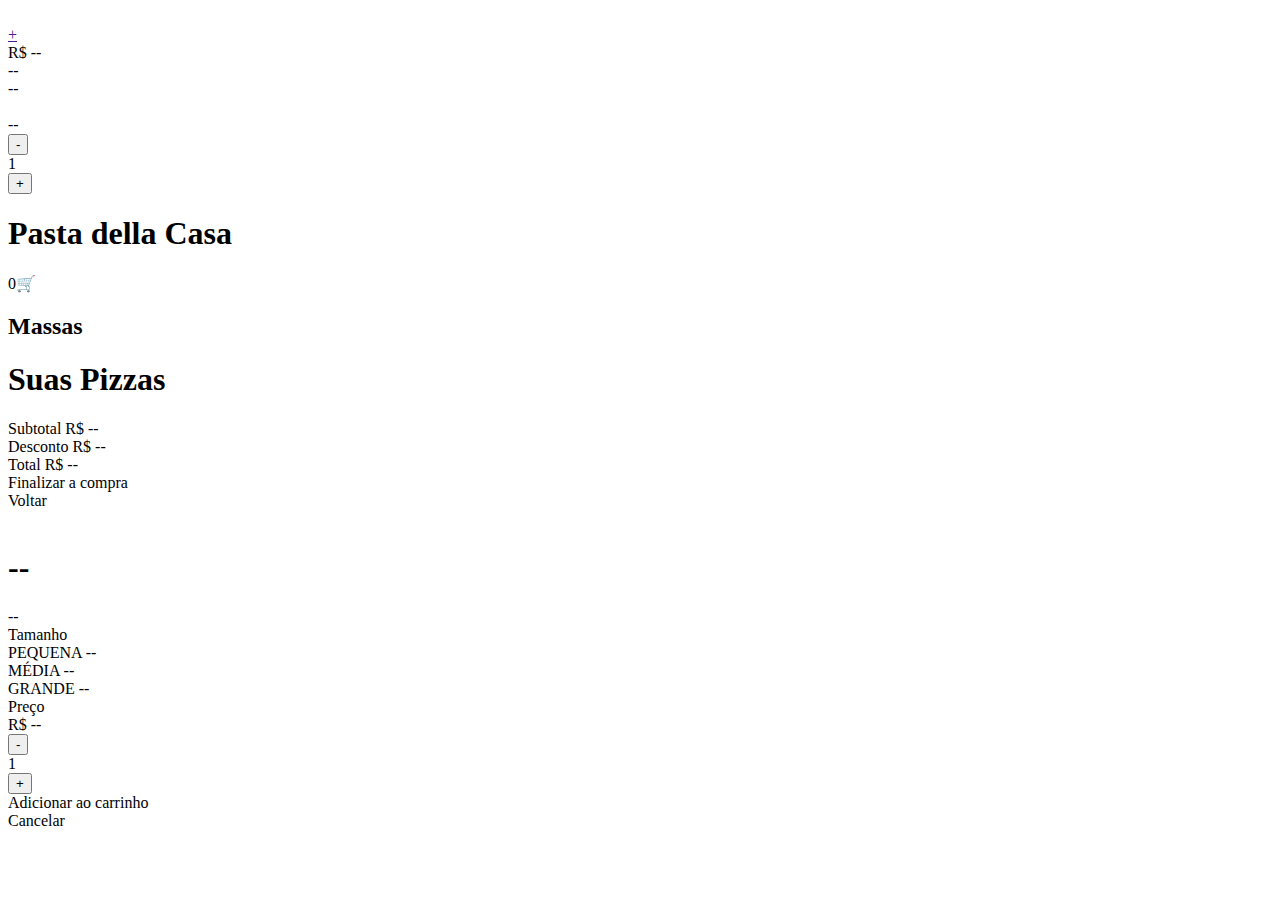
==== index.html @ 9a55bc13 "Create index.html" ====
<!DOCTYPE html>
<html lang="pt-br">
<head>
    <meta charset="utf-8" />
    <meta name="viewport" content="width=device-width, initial-scale=1.0">
    <link rel="icon" href="imagem/" />

    <title>Pasta della Casa</title>
    <link rel="stylesheet" href="style.css" />
</head>
<body>

    <!-- modelos de pizza na lista e no carrinho -->
    <div class="models">

        <!-- pizza na lista -->
        <div class="pizza-item">
            <a href="">
                <div class="pizza-item--img"><img src="" /></div>
                <div class="pizza-item--add">+</div>
            </a>
            <div class="pizza-item--price">R$ --</div>
            <div class="pizza-item--name">--</div>
            <div class="pizza-item--desc">--</div>
        </div>

        <!-- pizza no carrinho -->
        <div class="cart--item">
            <img src="" />
            <div class="cart--item-nome">--</div>
            <div class="cart--item--qtarea">
                <button class="cart--item-qtmenos">-</button>
                <div class="cart--item--qt">1</div>
                <button class="cart--item-qtmais">+</button>
            </div>
        </div>

    </div>
    <!-- /models -->

    <!-- .menu-openner aparecera no modo mobile -->
    <header>
        <h1>Pasta della Casa</h1>
        <div class="menu-openner"><span>0</span>🛒</div>
    </header>
    <!-- /menu-openner -->

    <!-- conteudo principal -->
    <main>
        
        <h2>Massas</h2>

        <div class="pizza-area"></div>
    </main>
    <!-- /conteudo principal -->

    <!-- aside do carrinho -->
    <aside>
        <div class="cart--area">
            <div class="menu-closer"></i></div>
            <h1>Suas Pizzas</h1>
            <div class="cart"></div>
            <div class="cart--details">
                <div class="cart--totalitem subtotal">
                    <span>Subtotal</span>
                    <span>R$ --</span>
                </div>
                <div class="cart--totalitem desconto">
                    <span>Desconto</span>
                    <span>R$ --</span>
                </div>
                <div class="cart--totalitem total big">
                    <span>Total</span>
                    <span>R$ --</span>
                </div>
                <div class="cart--finalizar">Finalizar a compra</div>
            </div>
        </div>
    </aside>
    <!-- /aside do carrinho -->

    <!-- janela modal .pizzaWindowArea -->
    <div class="pizzaWindowArea">
        <div class="pizzaWindowBody">
            <div class="pizzaInfo--cancelMobileButton">Voltar</div>
            <div class="pizzaBig">
                <img src="" />
            </div>
            <div class="pizzaInfo">
                <h1>--</h1>
                <div class="pizzaInfo--desc">--</div>
                <div class="pizzaInfo--sizearea">
                    <div class="pizzaInfo--sector">Tamanho</div>
                    <div class="pizzaInfo--sizes">
                        <div data-key="p" class="pizzaInfo--size">PEQUENA 
                        <span>--</span></div>
                        <div data-key="m" class="pizzaInfo--size">MÉDIA 
                        <span>--</span></div>
                        <div data-key="g" class="pizzaInfo--size selected">GRANDE 
                        <span>--</span></div>
                    </div>
                </div>
                <div class="pizzaInfo--pricearea">
                    <div class="pizzaInfo--sector">Preço</div>
                    <div class="pizzaInfo--price">
                        <div class="pizzaInfo--actualPrice">R$ --</div>
                        <div class="pizzaInfo--qtarea">
                            <button class="pizzaInfo--qtmenos">-</button>
                            <div class="pizzaInfo--qt">1</div>
                            <button class="pizzaInfo--qtmais">+</button>
                        </div>
                    </div>
                </div>
                <div class="pizzaInfo--addButton">Adicionar ao carrinho</div>
                <div class="pizzaInfo--cancelButton">Cancelar</div>
            </div>
        </div>
    </div>
    <!-- /janela modal .pizzaWindowArea -->

    <script src="pizzas.js"></script>
    <script src="javascript.js"></script>
</body>
</html>
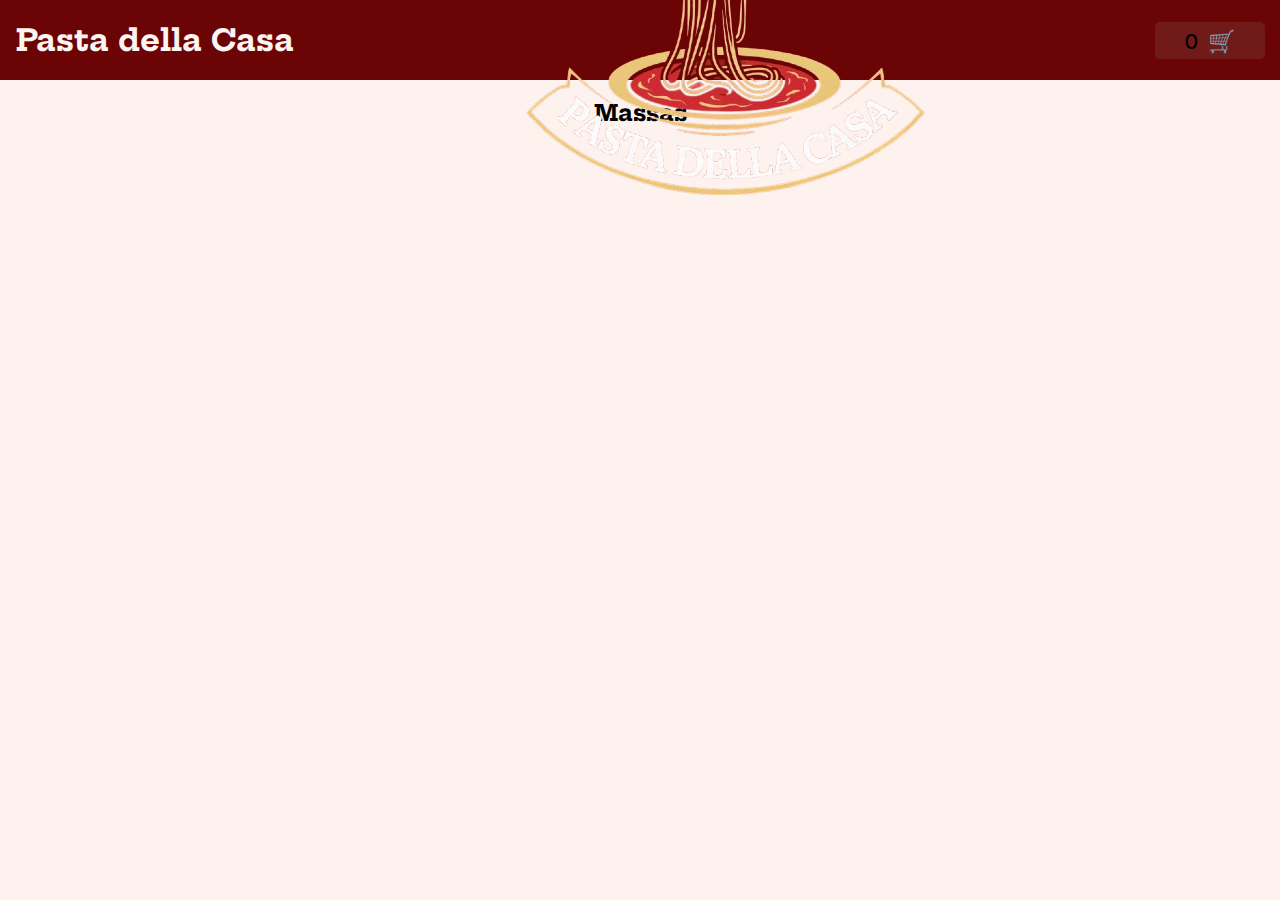
==== commit 3b4979d2: "Update index.html" ====
--- a/index.html
+++ b/index.html
@@ -4,9 +4,11 @@
     <meta charset="utf-8" />
     <meta name="viewport" content="width=device-width, initial-scale=1.0">
     <link rel="icon" href="imagem/" />
+    <link rel="shortcut icon" href="imagem/logo.jpeg" type="image/x-icon">
 
     <title>Pasta della Casa</title>
     <link rel="stylesheet" href="style.css" />
+    
 </head>
 <body>
 
@@ -41,6 +43,7 @@
     <!-- .menu-openner aparecera no modo mobile -->
     <header>
         <h1>Pasta della Casa</h1>
+        <img src="imagem/logo menor.png" id="logo">
         <div class="menu-openner"><span>0</span>🛒</div>
     </header>
     <!-- /menu-openner -->
@@ -53,7 +56,7 @@
         <div class="pizza-area"></div>
     </main>
     <!-- /conteudo principal -->
-
+    
     <!-- aside do carrinho -->
     <aside>
         <div class="cart--area">
@@ -92,11 +95,11 @@
                 <div class="pizzaInfo--sizearea">
                     <div class="pizzaInfo--sector">Tamanho</div>
                     <div class="pizzaInfo--sizes">
-                        <div data-key="p" class="pizzaInfo--size">PEQUENA 
+                        <div data-key="p" class="pizzaInfo--size">1 Prato
                         <span>--</span></div>
-                        <div data-key="m" class="pizzaInfo--size">MÉDIA 
+                        <div data-key="m" class="pizzaInfo--size">2 Pratos
                         <span>--</span></div>
-                        <div data-key="g" class="pizzaInfo--size selected">GRANDE 
+                        <div data-key="g" class="pizzaInfo--size selected">3 Pratos
                         <span>--</span></div>
                     </div>
                 </div>
@@ -117,7 +120,6 @@
         </div>
     </div>
     <!-- /janela modal .pizzaWindowArea -->
-
     <script src="pizzas.js"></script>
     <script src="javascript.js"></script>
 </body>
--- a/style.css
+++ b/style.css
@@ -0,0 +1,516 @@
+@import url('https://fonts.googleapis.com/css?family=Hepta+Slab:400,700|Lato:400,700&display=swap');
+
+* {
+    box-sizing: border-box;
+}
+
+body {
+    background-color:#fcefe9d2;
+    font-family:'Lato', Helvetica, Arial;
+    font-size:15px;
+    display:flex;
+    margin:0;
+    min-height:100vh;
+}
+
+.models {
+    display:none;
+}
+
+header {
+    position: fixed;
+    left:0;
+    top:0;
+    right:0;
+    height:80px;
+    background-color:#6b0404;
+    display:flex; /* none; */
+    justify-content:space-between; /* flex-end; */
+    align-items: center;
+}
+
+header h1 {
+    margin-left: 1rem;
+    color: #fdf4f4;
+}
+
+.menu-openner {
+    margin-right: 15px;
+    font-size: 22px;
+    background-color: #948a8a2a;
+    padding: 5px 30px;
+    border-radius: 5px;
+    cursor: pointer;
+}
+
+.menu-openner span {
+    margin-right:10px;
+}
+
+.menu-closer {
+    width:32px;
+    height:32px;
+    display:none;
+    font-size: 30px;
+}
+
+aside {
+    background-color:#ffffffe5;
+    width:0vw;
+    font-family:'Hepta Slab', Helvetica, Arial;
+    transition:all ease .2s;
+    overflow-x:hidden;
+}
+
+aside.show {
+    width:30vw;
+}
+
+.cart--area {
+    padding: 100px;;
+}
+
+main {
+    flex:1;
+    padding:20px;
+    margin-top:60px;
+}
+
+h1, h2 {
+    font-family:'Hepta Slab', Helvetica, Arial;
+    text-align: center;
+}
+
+.pizza-area {
+    display:grid;
+    grid-template-columns: repeat(3, 1fr);
+}
+
+.pizza-item {
+    text-align: center;
+    max-width:250px;
+    font-family:'Hepta Slab', Helvetica, Arial;
+    margin:0 auto 50px auto;
+}
+
+.pizza-item a {
+    display:flex;
+    flex-direction: column;
+    align-items:center;
+    text-decoration: none;
+}
+
+.pizza-item--img {
+    width:200px;
+    height:200px;
+    background-color:#eeeeee;
+    border-radius:100px;
+    box-shadow:0px 10px 50px rgba(15, 15, 15, 0.2);
+}
+
+.pizza-item--img img {
+    width:100%;
+    height:auto;
+    border-radius: 1rem;
+}
+
+.pizza-item--add {
+    width:50px;
+    height:50px;
+    line-height:50px;
+    border-radius:25px;
+    background-color:#857272a6;
+    text-align:center;
+    color:#ffffff9d;
+    font-size:22px;
+    cursor:pointer;
+    margin-top:-25px;
+    transition:all ease .10s;
+}
+
+.pizza-item a:hover .pizza-item--add {
+    background-color:#0f0e0e9a;
+}
+
+.pizza-item--price {
+    font-size:20px;
+    color:#520606;
+    margin-top:5px;
+}
+
+.pizza-item--name {
+    font-size:25px;
+    font-weight: bold;
+    color:#350101;
+    margin-top:5px;
+}
+
+.pizza-item--desc {
+    font-size:13px;
+    color:#440202be;
+    margin-top:8px;
+}
+
+.pizzaWindowArea {
+    position:fixed;
+    left:0;
+    top:0;
+    bottom:0;
+    right:0;
+    background-color:rgba(248, 248, 248, 0.199);
+    display:none;
+    transition: all ease .5s;
+    justify-content: center;
+    align-items: center;
+    overflow-y:auto;
+}
+
+.pizzaWindowBody {
+    width:900px;
+    background-color:#f7f2f2;
+    border-radius:10px;
+    box-shadow:0px 0px 15px #130000;
+    display:flex;
+    margin:20px 0px;
+}
+
+.pizzaBig {
+    flex:1;
+    display:flex;
+    justify-content: center;
+    align-items: center;
+}
+
+.pizzaBig--back {
+    position:absolute;
+    width:30px;
+    height:30px;
+    background-color:#000000;
+}
+
+.pizzaBig img {
+    height:400px;
+    width:auto;
+}
+
+.pizzaInfo {
+    flex:1;
+    font-family:'Hepta Slab', Helvetica, Arial;
+    padding-bottom:50px;
+}
+
+.pizzaInfo h1 {
+    margin-top:50px;
+}
+
+.pizzaInfo .pizzaInfo--desc {
+    font-size:15px;
+    color:#a19c9c;
+    margin-top:10px;
+    font-family:'Lato',Helvetica,Arial;
+}
+
+.pizzaInfo--sector {
+    color:#8d8c8c;
+    text-transform: uppercase;
+    font-size:14px;
+    margin-top:30px;
+    margin-bottom:10px;
+}
+
+.pizzaInfo--sizes {
+    display:inline-flex;
+    border-radius:10px;
+    overflow:hidden;
+}
+
+.pizzaInfo--size {
+    padding:10px 15px;
+    color:#000;
+    background-color:#e2e1e1;
+    font-size:13px;
+    font-weight: bold;
+    cursor:pointer;
+}
+
+.pizzaInfo--size:hover {
+    background-color:#CCC;
+}
+
+.pizzaInfo--size.selected {
+    background-color:#800202f6;
+    color:#050505;
+}
+
+.pizzaInfo--size.selected span {
+    color:#c7c4c4;
+}
+
+.pizzaInfo--size span {
+    font-size:11px;
+    color:#777575;
+    font-weight: normal;
+}
+
+.pizzaInfo--price {
+    display:flex;
+    align-items:center;
+}
+
+.pizzaInfo--actualPrice {
+    font-size:20px;
+    margin-right:20px;
+}
+
+.pizzaInfo--qtarea {
+    display:inline-flex;
+    background-color:#eeebeb;
+    border-radius:10px;
+    height:30px;
+}
+
+.pizzaInfo--qtarea button {
+    border:0;
+    background-color:transparent;
+    font-size:17px;
+    outline:0;
+    cursor:pointer;
+    padding:0px 10px;
+    color:#333;
+}
+
+.pizzaInfo--qt {
+    line-height: 30px;
+    font-size: 12px;
+    font-weight: bold;
+    padding: 0px 5px;
+    color:#000;
+}
+
+.pizzaInfo--addButton {
+    margin-top:30px;
+    padding:20px 30px;
+    border-radius:20px;
+    background-color:#48d05f;
+    color:#FFF;
+    display:inline-block;
+    cursor:pointer;
+    margin-right:30px;
+}
+
+.pizzaInfo--addButton:hover {
+    background-color:#32a345;
+}
+
+.pizzaInfo--cancelButton {
+    display:inline-block;
+    cursor:pointer;
+}
+
+.pizzaInfo--cancelMobileButton {
+    display:none;
+    height:40px;
+    text-align:center;
+    line-height: 40px;
+    margin-bottom:30px;
+}
+
+.cart {
+    margin-bottom:20px;
+}
+
+.cart--item {
+    display:flex;
+    align-items:center;
+    margin:10px 0;
+}
+
+.cart--item img {
+    width:40px;
+    height:40px;
+    margin-right:20px;
+}
+
+.cart--item-nome {
+    flex:1;
+}
+
+.cart--item--qtarea {
+    display:inline-flex;
+    background-color:#d3d0d0;
+    border-radius:10px;
+    height:30px;
+}
+
+.cart--item--qtarea button {
+    border:0;
+    background-color:transparent;
+    font-size:17px;
+    outline:0;
+    cursor:pointer;
+    padding:0px 10px;
+    color:#333;
+}
+
+.cart--item--qt {
+    line-height: 30px;
+    font-size: 12px;
+    font-weight: bold;
+    padding: 0px 5px;
+    color:#000000;
+}
+
+.cart--totalitem {
+    padding:15px 0;
+    border-top:1px solid #570505;
+    color:#462b1b;
+    display:flex;
+    justify-content: space-between;
+    font-size:15px;
+}
+
+.cart--totalitem span:first-child {
+    font-weight: bold;
+}
+
+.cart--totalitem.big {
+    font-size:25px;
+    color:#000000da;
+    font-weight: bold;
+}
+
+.cart--finalizar {
+    padding:20px 20px;
+    border-radius:20px;
+    background-color:#39bd4f;
+    color:#FFF;
+    cursor:pointer;
+    text-align:center;
+    margin-top:20px;
+    border:2px solid #3502028c;
+    transition: all ease .7s;
+}
+
+.cart--finalizar:hover {
+    background-color:#5b9264;
+}
+
+@media (max-width:1000px) {
+    .pizza-area {
+        grid-template-columns: repeat(2, 1fr);
+    }
+}
+
+@media (max-width:840px) {
+    body {
+        flex-direction: column;
+    }
+    .pizza-area {
+        display:block;
+    }
+    .pizza-item {
+        max-width:100%;
+    }
+    header {
+        display:flex;
+    }
+    /*
+    main {
+        padding-top:60px;
+    }
+    */
+    aside {
+        width:auto;
+        position:fixed;
+        left:100vw;
+        right:0;
+        top:0;
+        bottom:0;
+        transition: all ease .4s;
+    }
+    aside.show {
+        width:auto;
+    }
+    .cart--area {
+        width:100vw;
+    }
+
+    .menu-closer {
+        display:block;
+    }
+
+    .pizzaWindowArea {
+        justify-content:flex-start;
+        align-items: flex-start;
+    }
+
+    .pizzaWindowBody {
+        width:100vw;
+        display:block;
+        padding:20px;
+        border-radius:0;
+        box-shadow:none;
+        margin:0;
+    }
+
+    .pizzaBig img {
+        width: 75%;
+        height: auto;
+    }
+
+    .pizzaInfo h1 {
+        margin-top:20px;
+    }
+
+    .pizzaInfo--qtarea {
+        height:60px;
+    }
+    
+    .pizzaInfo--qtarea button {
+        font-size:25px;
+        padding:0px 25px;
+    }
+
+    .pizzaInfo--qt {
+        line-height: 60px;
+        font-size:20px;
+    }
+
+    .pizzaInfo--addButton {
+        font-size:17px;
+        display:block;
+        text-align:center;
+        margin:30px auto;
+    }
+
+    .pizzaInfo--cancelButton {
+        display:none;
+    }
+
+    .pizzaInfo--cancelMobileButton {
+        display:block;
+    }
+
+}
+
+@media (max-width:450px) {
+    header h1 {
+        font-size: 1.5rem;
+    }
+    .menu-openner {
+        font-size: 1.5rem;
+    }
+}
+
+@media (max-width:380px) {
+    header h1 {
+        font-size: 1rem;
+    }
+    .menu-openner {
+        font-size: 1.5rem;
+    }
+}
+
+#img-logo {
+    width: 50px;
+}
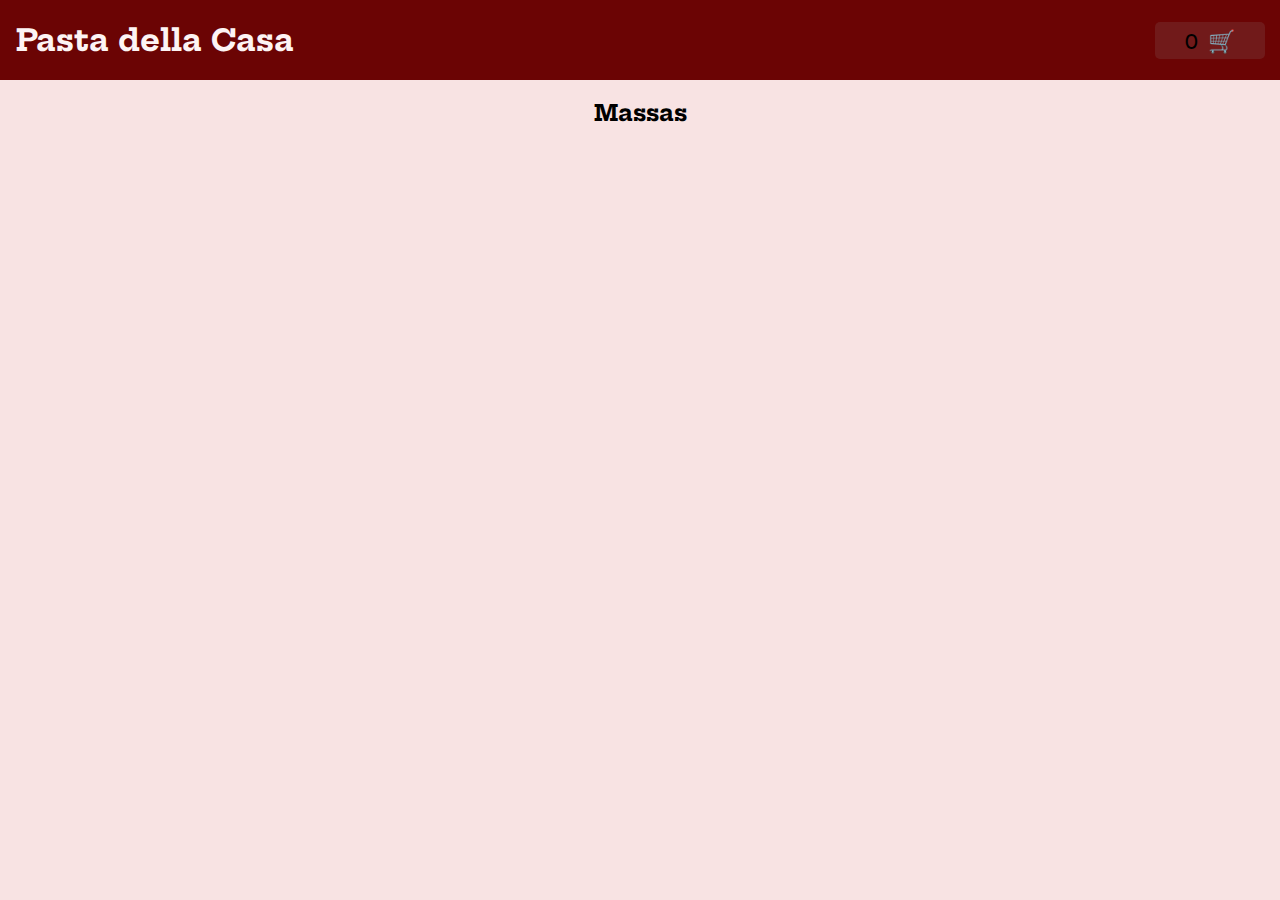
==== commit 34bd2d73: "Update index.html" ====
--- a/index.html
+++ b/index.html
@@ -43,7 +43,7 @@
     <!-- .menu-openner aparecera no modo mobile -->
     <header>
         <h1>Pasta della Casa</h1>
-        <img src="imagem/logo menor.png" id="logo">
+        <img src="" id="logo">
         <div class="menu-openner"><span>0</span>🛒</div>
     </header>
     <!-- /menu-openner -->
--- a/style.css
+++ b/style.css
@@ -5,7 +5,7 @@
 }
 
 body {
-    background-color:#fcefe9d2;
+    background-color:#f7ddddd2;
     font-family:'Lato', Helvetica, Arial;
     font-size:15px;
     display:flex;
@@ -18,7 +18,7 @@
 }
 
 header {
-    position: fixed;
+    position: absolute;
     left:0;
     top:0;
     right:0;
@@ -514,3 +514,8 @@
 #img-logo {
     width: 50px;
 }
+#logo { 
+    transform: translateX(-400px);     
+    max-width: 120px; 
+    height: auto; 
+}
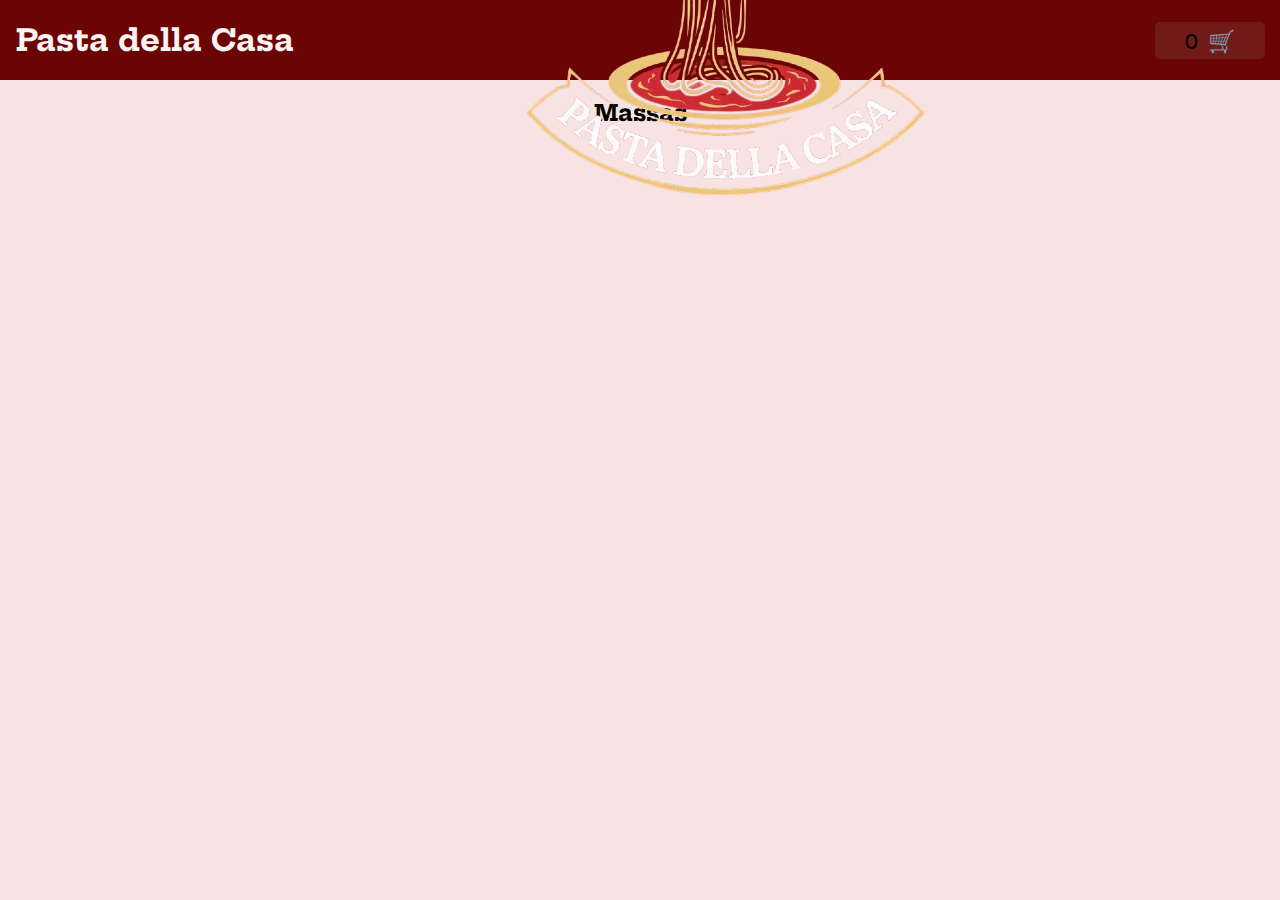
==== commit 65fac7a9: "Update index.html" ====
--- a/index.html
+++ b/index.html
@@ -4,7 +4,7 @@
     <meta charset="utf-8" />
     <meta name="viewport" content="width=device-width, initial-scale=1.0">
     <link rel="icon" href="imagem/" />
-    <link rel="shortcut icon" href="imagem/logo.jpeg" type="image/x-icon">
+    <link rel="shortcut icon" href="imagem/logoo.jpeg" type="image/x-icon">
 
     <title>Pasta della Casa</title>
     <link rel="stylesheet" href="style.css" />
@@ -43,7 +43,7 @@
     <!-- .menu-openner aparecera no modo mobile -->
     <header>
         <h1>Pasta della Casa</h1>
-        <img src="" id="logo">
+        <img src="imagem/logo menor.png" id="logo1">
         <div class="menu-openner"><span>0</span>🛒</div>
     </header>
     <!-- /menu-openner -->
@@ -61,7 +61,7 @@
     <aside>
         <div class="cart--area">
             <div class="menu-closer"></i></div>
-            <h1>Suas Pizzas</h1>
+            <h1>Seus Pratos</h1>
             <div class="cart"></div>
             <div class="cart--details">
                 <div class="cart--totalitem subtotal">
@@ -77,6 +77,10 @@
                     <span>R$ --</span>
                 </div>
                 <div class="cart--finalizar">Finalizar a compra</div>
+                <div class="cart--qrcode-area">
+                    <p>Escaneie o QR Code para pagar:</p>
+                    <div id="qrcode"> <img src="imagem/qrcode-pix.png"></div>
+                </div>
             </div>
         </div>
     </aside>
@@ -93,7 +97,7 @@
                 <h1>--</h1>
                 <div class="pizzaInfo--desc">--</div>
                 <div class="pizzaInfo--sizearea">
-                    <div class="pizzaInfo--sector">Tamanho</div>
+                    <div class="pizzaInfo--sector">Quantidade</div>
                     <div class="pizzaInfo--sizes">
                         <div data-key="p" class="pizzaInfo--size">1 Prato
                         <span>--</span></div>
@@ -122,5 +126,7 @@
     <!-- /janela modal .pizzaWindowArea -->
     <script src="pizzas.js"></script>
     <script src="javascript.js"></script>
+
+
 </body>
 </html>
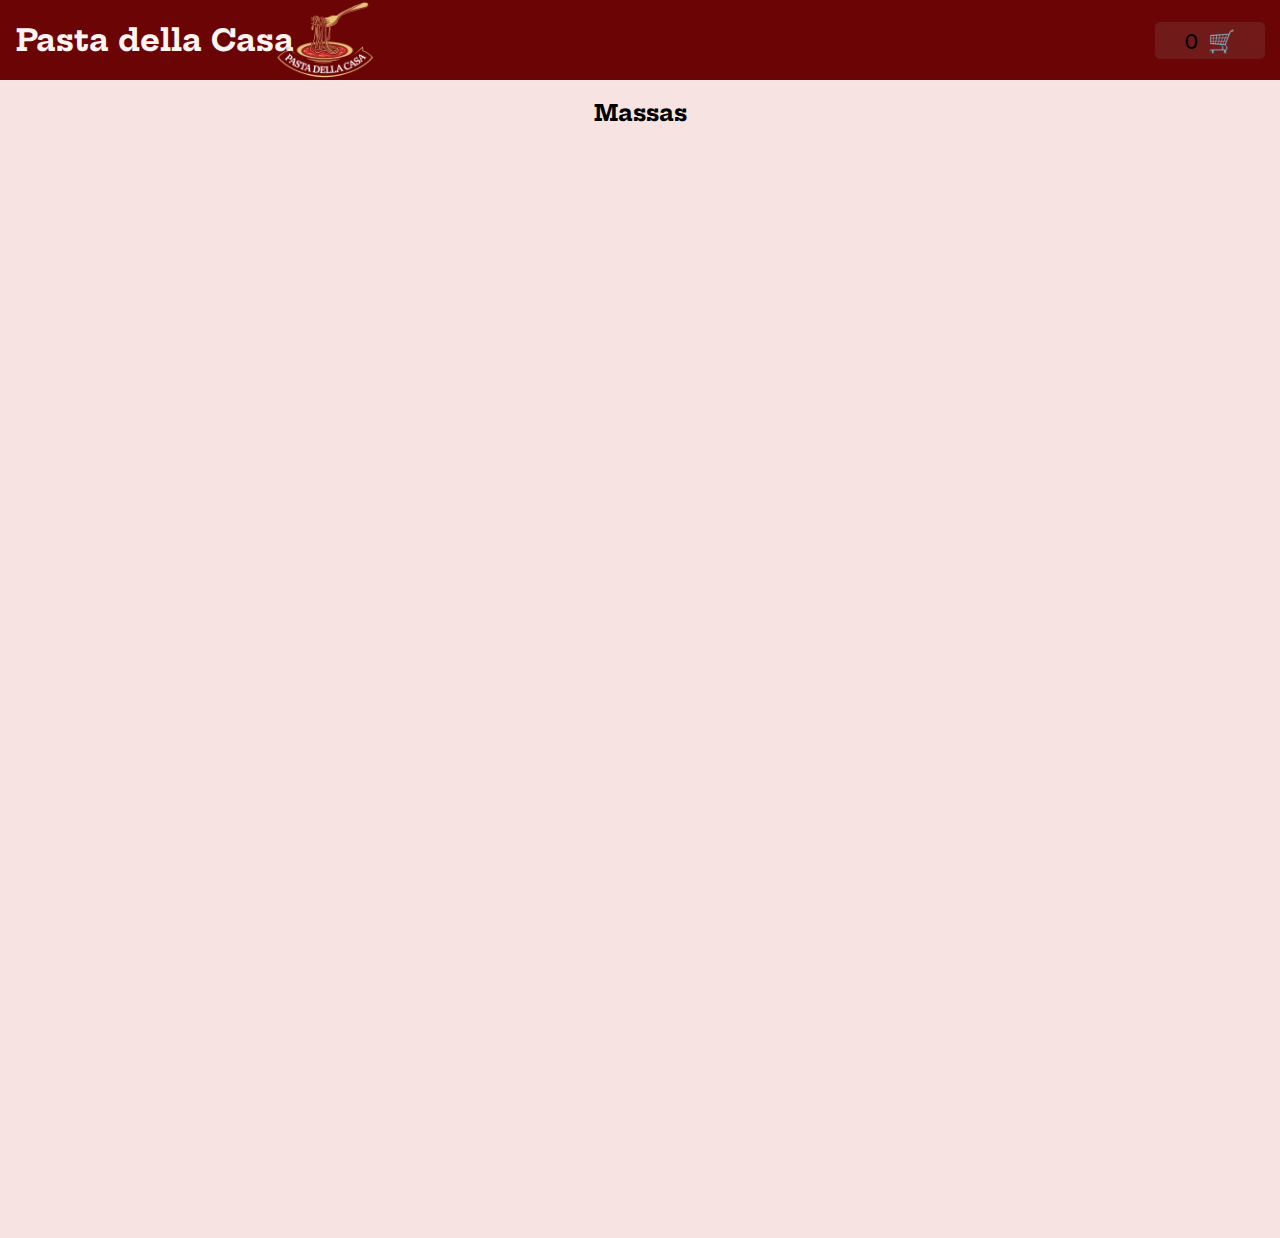
==== commit f30caf88: "Update index.html" ====
--- a/index.html
+++ b/index.html
@@ -76,7 +76,7 @@
                     <span>Total</span>
                     <span>R$ --</span>
                 </div>
-                <div class="cart--finalizar">Finalizar a compra</div>
+                <div class="cart--finalizar">Ir para formulario</div>
                 <div class="cart--qrcode-area">
                     <p>Escaneie o QR Code para pagar:</p>
                     <div id="qrcode"> <img src="imagem/qrcode-pix.png"></div>
--- a/style.css
+++ b/style.css
@@ -55,7 +55,7 @@
 }
 
 aside {
-    background-color:#ffffffe5;
+    background-color:#ebc87de5;
     width:0vw;
     font-family:'Hepta Slab', Helvetica, Arial;
     transition:all ease .2s;
@@ -514,8 +514,19 @@
 #img-logo {
     width: 50px;
 }
-#logo { 
+#logo1 { 
     transform: translateX(-400px);     
     max-width: 120px; 
     height: auto; 
 }
+
+.cart--qrcode-area {
+    text-align: center;
+    margin-bottom: 20px;
+}
+
+#qrcode {
+    transform: translateX(-95px);     
+    max-width: 50px; 
+    height: auto;
+}
